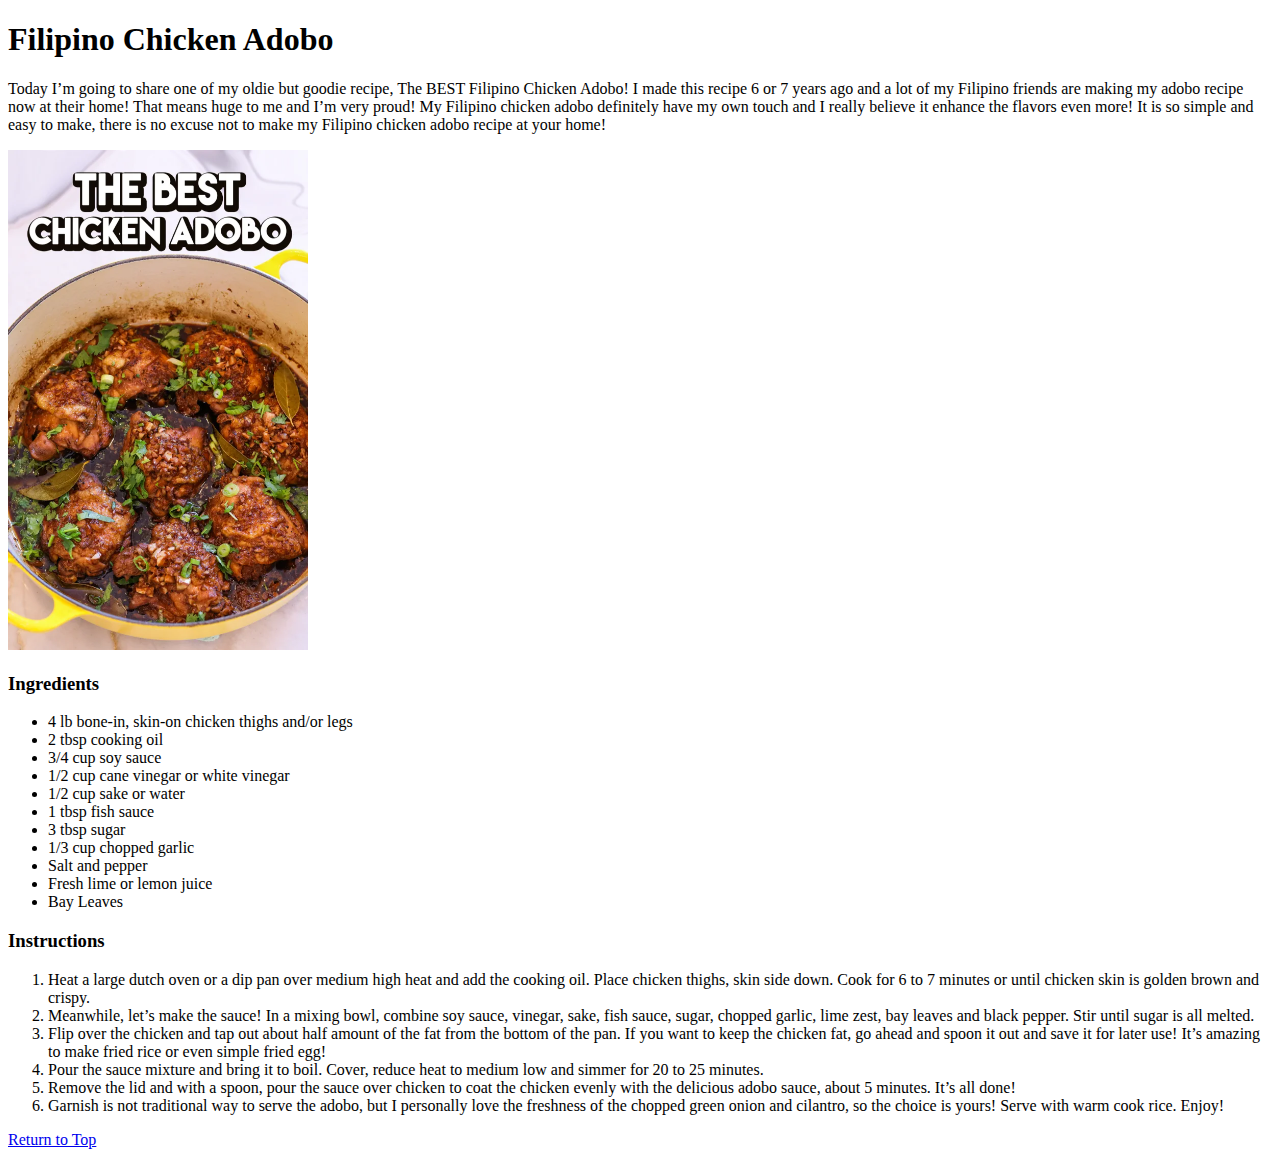
==== recipes/adobo.html @ d7ce8034 "Added content" ====
<!DOCTYPE html>
<html>
<head>
    <meta charset='utf-8'>
    <meta http-equiv='X-UA-Compatible' content='IE=edge'>
    <title>Filipino Chicken Adobo</title>
    <meta name='viewport' content='width=device-width, initial-scale=1'>
    <link rel='stylesheet' type='text/css' media='screen' href='style.css'>
    <script src='main.js'></script>
</head>
<body>
    <h1>Filipino Chicken Adobo</h1>

    <div class="intro">
        <p> Today I’m going to share one of my oldie but goodie recipe, 
            The BEST Filipino Chicken Adobo! I made this recipe 6 or 7 
            years ago and a lot of my Filipino friends are making my adobo 
            recipe now at their home! That means huge to me and I’m very 
            proud! My Filipino chicken adobo definitely have my own touch 
            and I really believe it enhance the flavors even more! It is 
            so simple and easy to make, there is no excuse not to make my 
            Filipino chicken adobo recipe at your home!</p>
    </div>

    <img src="adobo.webp" alt="Filipino Chicken Adobo" height="500" width="300">

    <div class="ingredients">
        <h3>Ingredients</h3>
        <ul>
            <li>4 lb bone-in, skin-on chicken thighs and/or legs</li>
            <li>2 tbsp cooking oil</li>
            <li>3/4 cup soy sauce</li>
            <li>1/2 cup cane vinegar or white vinegar</li>
            <li>1/2 cup sake or water</li>
            <li>1 tbsp fish sauce</li>
            <li>3 tbsp sugar</li>
            <li>1/3 cup chopped garlic</li>
            <li>Salt and pepper</li>
            <li>Fresh lime or lemon juice</li>
            <li>Bay Leaves</li>
        </ul>
    </div>

    <div class="recipe">
        <h3>Instructions</h3>
        <ol>
            <li>Heat a large dutch oven or a dip pan over medium high heat and add the cooking oil. Place chicken thighs, skin side down. Cook for 6 to 7 minutes or until chicken skin is golden brown and crispy.</li>
            <li>Meanwhile, let’s make the sauce!
                In a mixing bowl, combine soy sauce, vinegar, sake, fish sauce, sugar, chopped garlic, lime zest, bay leaves and black pepper. Stir until sugar is all melted.</li>
            <li>Flip over the chicken and tap out about half amount of the fat from the bottom of the pan. If you want to keep the chicken fat, go ahead and spoon it out and save it for later use! It’s amazing to make fried rice or even simple fried egg!</li>
            <li>Pour the sauce mixture and bring it to boil. Cover, reduce heat to medium low and simmer for 20 to 25 minutes.</li>
            <li>Remove the lid and with a spoon, pour the sauce over chicken to coat the chicken evenly with the delicious adobo sauce, about 5 minutes. It’s all done!</li>
            <li>Garnish is not traditional way to serve the adobo, but I personally love the freshness of the chopped green onion and cilantro, so the choice is yours! Serve with warm cook rice. Enjoy!</li>
        </ol>
    </div>

    <a href="adobo.html">Return to Top</a>

</body>
</html>
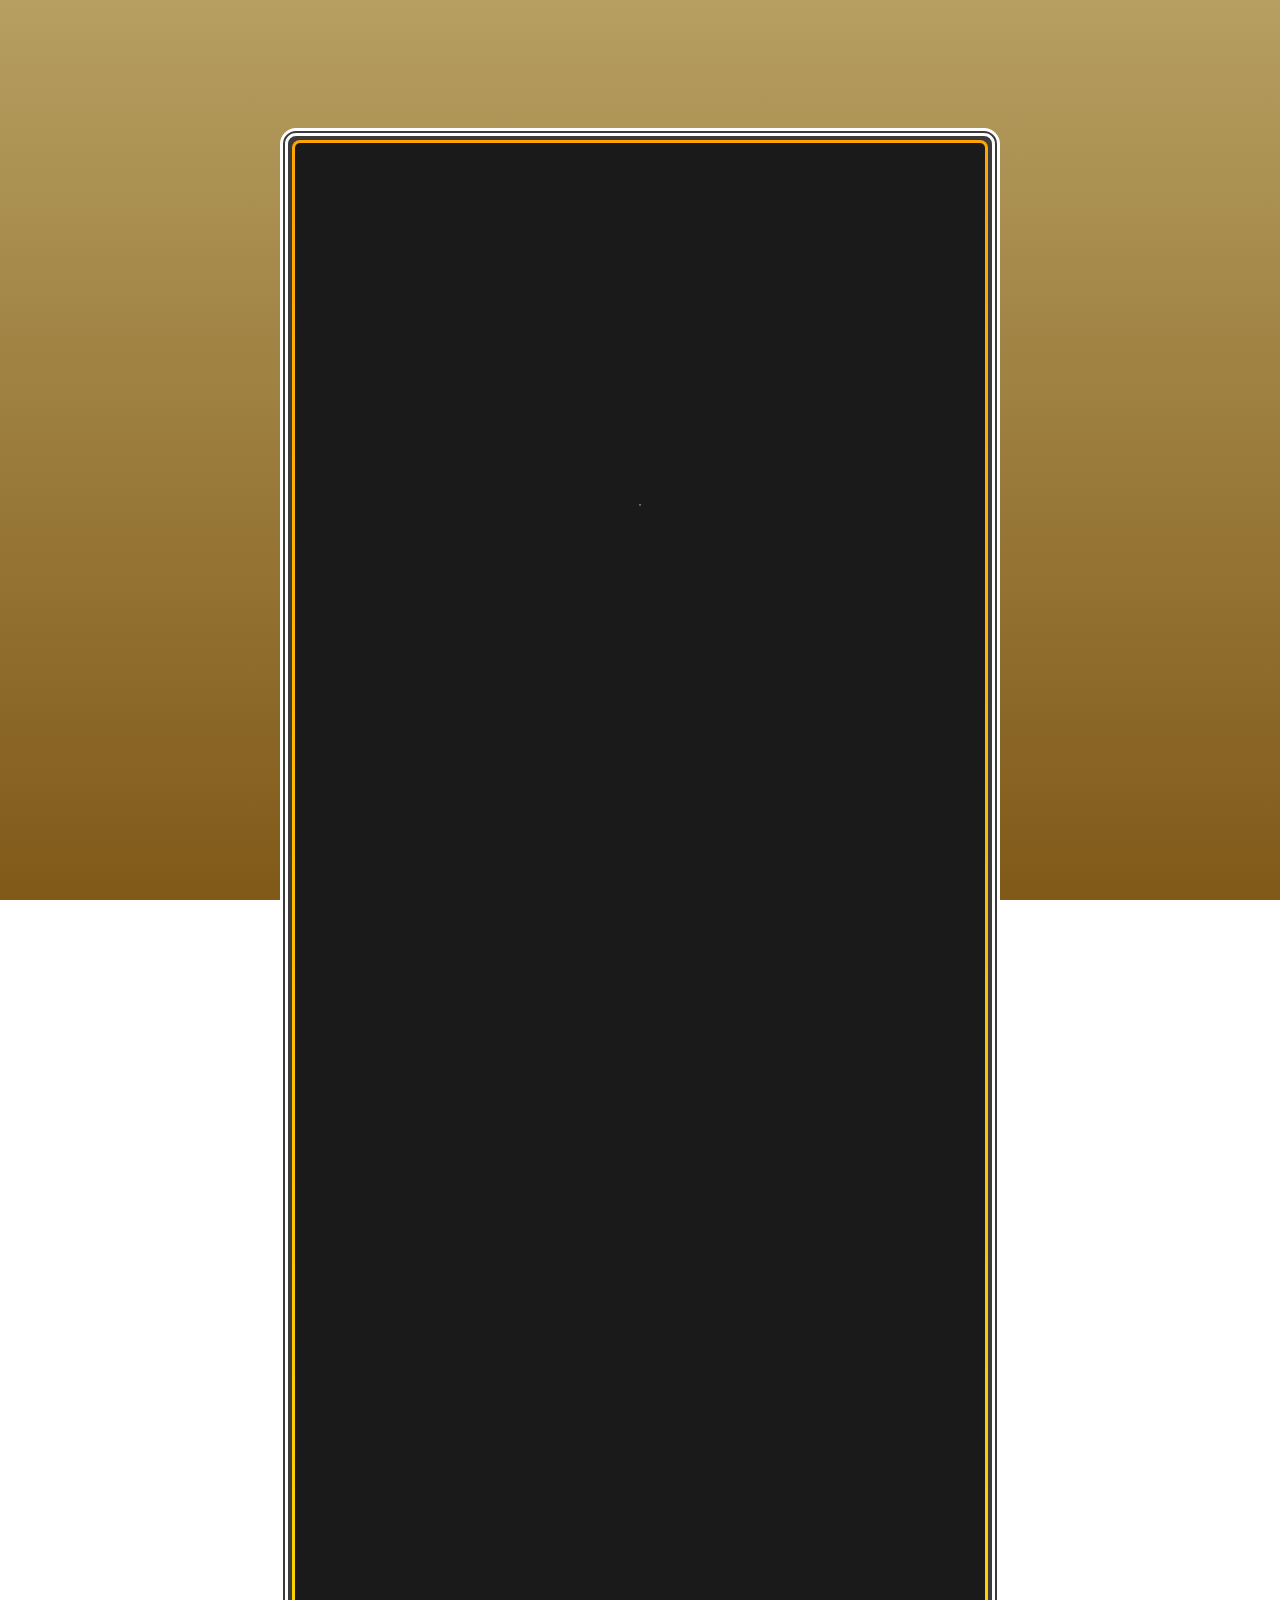
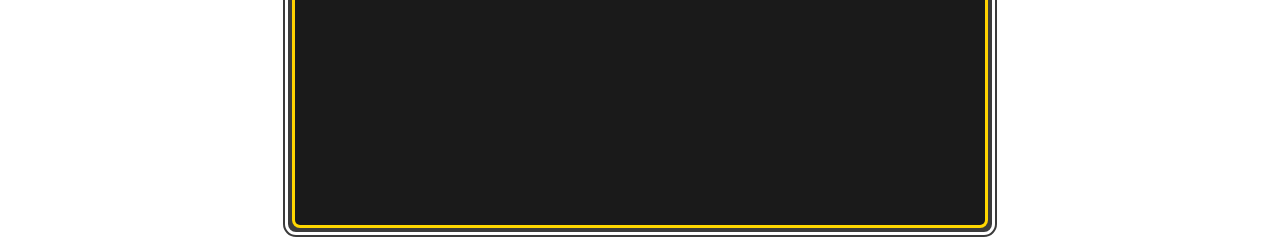
==== commit 3b06c45c: "Added css for recipes" ====
--- a/recipes/adobo.html
+++ b/recipes/adobo.html
@@ -1,60 +1,83 @@
 <!DOCTYPE html>
-<html>
-<head>
-    <meta charset='utf-8'>
-    <meta http-equiv='X-UA-Compatible' content='IE=edge'>
-    <title>Filipino Chicken Adobo</title>
-    <meta name='viewport' content='width=device-width, initial-scale=1'>
-    <link rel='stylesheet' type='text/css' media='screen' href='style.css'>
-    <script src='main.js'></script>
-</head>
-<body>
-    <h1>Filipino Chicken Adobo</h1>
-
-    <div class="intro">
-        <p> Today I’m going to share one of my oldie but goodie recipe, 
-            The BEST Filipino Chicken Adobo! I made this recipe 6 or 7 
-            years ago and a lot of my Filipino friends are making my adobo 
-            recipe now at their home! That means huge to me and I’m very 
-            proud! My Filipino chicken adobo definitely have my own touch 
-            and I really believe it enhance the flavors even more! It is 
-            so simple and easy to make, there is no excuse not to make my 
-            Filipino chicken adobo recipe at your home!</p>
-    </div>
-
-    <img src="adobo.webp" alt="Filipino Chicken Adobo" height="500" width="300">
-
-    <div class="ingredients">
-        <h3>Ingredients</h3>
-        <ul>
-            <li>4 lb bone-in, skin-on chicken thighs and/or legs</li>
-            <li>2 tbsp cooking oil</li>
-            <li>3/4 cup soy sauce</li>
-            <li>1/2 cup cane vinegar or white vinegar</li>
-            <li>1/2 cup sake or water</li>
-            <li>1 tbsp fish sauce</li>
-            <li>3 tbsp sugar</li>
-            <li>1/3 cup chopped garlic</li>
-            <li>Salt and pepper</li>
-            <li>Fresh lime or lemon juice</li>
-            <li>Bay Leaves</li>
-        </ul>
-    </div>
-
-    <div class="recipe">
-        <h3>Instructions</h3>
-        <ol>
-            <li>Heat a large dutch oven or a dip pan over medium high heat and add the cooking oil. Place chicken thighs, skin side down. Cook for 6 to 7 minutes or until chicken skin is golden brown and crispy.</li>
-            <li>Meanwhile, let’s make the sauce!
-                In a mixing bowl, combine soy sauce, vinegar, sake, fish sauce, sugar, chopped garlic, lime zest, bay leaves and black pepper. Stir until sugar is all melted.</li>
-            <li>Flip over the chicken and tap out about half amount of the fat from the bottom of the pan. If you want to keep the chicken fat, go ahead and spoon it out and save it for later use! It’s amazing to make fried rice or even simple fried egg!</li>
-            <li>Pour the sauce mixture and bring it to boil. Cover, reduce heat to medium low and simmer for 20 to 25 minutes.</li>
-            <li>Remove the lid and with a spoon, pour the sauce over chicken to coat the chicken evenly with the delicious adobo sauce, about 5 minutes. It’s all done!</li>
-            <li>Garnish is not traditional way to serve the adobo, but I personally love the freshness of the chopped green onion and cilantro, so the choice is yours! Serve with warm cook rice. Enjoy!</li>
-        </ol>
-    </div>
-
-    <a href="adobo.html">Return to Top</a>
-
-</body>
+<html lang="en">
+    <head>
+        <meta charset="UTF-8">
+        <title>Spicy Beef & Gnocchi</title>
+        <link href = "recipe.css" rel = "stylesheet">
+    </head>
+    <body>
+        <div class = "container">
+            <img class = "image" src = "adobo.jpg"></a>
+            <div class = "content">
+                <div class = "underline"></div>
+                <h1 class = "recipe">Filipino Chicken Adobo</h1>
+                <div class = "description">
+                    Today I’m going to share one of my oldie but goodie recipe, 
+                    The BEST Filipino Chicken Adobo! I made this recipe 6 or 7 
+                    years ago and a lot of my Filipino friends are making my adobo 
+                    recipe now at their home! That means huge to me and I’m very 
+                    proud! My Filipino chicken adobo definitely have my own touch 
+                    and I really believe it enhance the flavors even more! It is 
+                    so simple and easy to make, there is no excuse not to make my 
+                    Filipino chicken adobo recipe at your home
+                    <div class = "info">
+                        <div class = "thymeContainer">
+                            <span class = "clockContainer">
+                                <svg viewBox = "0 0 24 24">
+                                    <path d = "M12 1c6.075 0 11 4.925 11 11s-4.925 11-11 11S1 18.075 1 12 5.925 1 12 1zm0 2a9 9 0 100 18 9 9 0 000-18zm0 3a1 1 0 01.993.883L13 7v4h3a1 1 0 01.117 1.993L16 13h-4a1 1 0 01-.993-.883L11 12V7a1 1 0 011-1z" fill = "gold" fill-rule = "evenodd">
+                                    </path>
+                                </svg>
+                            </span>
+                            <div class = "thyme">
+                                25 minutes
+                            </div>
+                        </div>
+                        <div class = "serparator"></div>
+                        <div class = "servingsContainer">
+                            <div class = "servings">
+                                Servings
+                            </div>
+                            <div class = "servingsAmount">
+                                2
+                            </div>
+                        </div>
+                    </div>
+                </div>
+                <div class = "ingredientsContainer">
+                    <div class = "ingredientsDeco"></div>
+                    <div class = "ingredientsText">Ingredients</div> 
+                    <div class = "ingredientsList">
+                        <ul>
+                            <li>4 lb bone-in, skin-on chicken thighs and/or legs</li>
+                            <li>2 tbsp cooking oil</li>
+                            <li>3/4 cup soy sauce</li>
+                            <li>1/2 cup cane vinegar or white vinegar</li>
+                            <li>1/2 cup sake or water</li>
+                            <li>1 tbsp fish sauce</li>
+                            <li>3 tbsp sugar</li>
+                            <li>1/3 cup chopped garlic</li>
+                            <li>Salt and pepper</li>
+                            <li>Fresh lime or lemon juice</li>
+                            <li>Bay Leaves</li>
+                        </ul>
+                    </div>
+                </div>
+                <div class = "instructionsContainer">
+                    <div class = "instructionsDeco"></div>
+                    <div class = "instructionsText">Instructions</div> 
+                    <div class = "instructionsSteps">
+                        <ol>
+                            <li>Heat a large dutch oven or a dip pan over medium high heat and add the cooking oil. Place chicken thighs, skin side down. Cook for 6 to 7 minutes or until chicken skin is golden brown and crispy.</li>
+                        <li>Meanwhile, let’s make the sauce!
+                            In a mixing bowl, combine soy sauce, vinegar, sake, fish sauce, sugar, chopped garlic, lime zest, bay leaves and black pepper. Stir until sugar is all melted.</li>
+                        <li>Flip over the chicken and tap out about half amount of the fat from the bottom of the pan. If you want to keep the chicken fat, go ahead and spoon it out and save it for later use! It’s amazing to make fried rice or even simple fried egg!</li>
+                        <li>Pour the sauce mixture and bring it to boil. Cover, reduce heat to medium low and simmer for 20 to 25 minutes.</li>
+                        <li>Remove the lid and with a spoon, pour the sauce over chicken to coat the chicken evenly with the delicious adobo sauce, about 5 minutes. It’s all done!</li>
+                        <li>Garnish is not traditional way to serve the adobo, but I personally love the freshness of the chopped green onion and cilantro, so the choice is yours! Serve with warm cook rice. Enjoy!</li>
+                        </ol>
+                    </div>
+                </div>
+            </div>
+        </div>
+    </body>
 </html>--- a/recipes/recipe.css
+++ b/recipes/recipe.css
@@ -0,0 +1,302 @@
+html   {
+    height: 100%;
+    margin: 0;
+}
+
+body   {
+    margin: 0;
+    background: linear-gradient(180deg, rgb(182, 159, 97), rgb(128, 89, 24)) fixed;
+    height: 100%;
+    overflow-anchor: none;
+}
+
+.imageLink {
+    display: flex;
+    justify-content: center;
+}
+
+.image {
+    position: absolute;
+    object-fit: cover;
+    z-index: 2;
+    top: 17em;
+    width: 11em;
+    height: 11em;
+    border-radius: 50%;
+    border: 0.6em double white;
+    background: linear-gradient(to bottom, white, black);
+    background-size: cover;
+    background-origin: border-box;
+    box-shadow: 0 0 0px black;
+    animation: expand 1s forwards, Down 0.75s 0.5s forwards, Up 1s 0.9s forwards;
+    transform: scale(0.01);
+    transition: 0.3s;
+}
+
+.image:hover {
+    height: 11.5em;
+    width: 11.5em;
+}
+
+.container  {
+    position: relative;
+    top: 8em;
+    width: 45em;
+    height: 107em;
+    display: flex;
+    justify-content: center;
+    align-items: center;
+    border: 0.5em double white;
+    margin: 0 auto;
+    box-sizing: border-box;
+    border-radius: 1em;
+    background:rgb(59, 59, 59);
+
+}
+
+.content {
+    position: absolute;
+    width: 99%;
+    height: 99.5%;
+    box-sizing: border-box;
+    background: rgb(29, 29, 29);
+    border: double 0.2em transparent;
+    border-radius: 0.5em;
+    background-image: linear-gradient(rgb(26, 26, 26), rgb(26, 26, 26)), linear-gradient(to bottom, orange, gold);
+    background-origin: border-box;
+    background-clip: content-box, border-box;
+}
+
+.underline  {
+    position: absolute;
+    border-top: 1.4em solid white;
+    border-bottom: 1.4em solid white;
+    border-left: 1.4em solid transparent;
+    border-right: 1.4em solid transparent;
+    margin-top: 0em;
+    left: 50%;
+    transform: translateX(-50%);
+    opacity: 0;
+    animation: appear 0.9s 1.4s forwards, extend 1s 2.2s forwards;
+}
+
+.recipe {
+    position: absolute;
+    left: 50%;
+    transform: translateX(-50%);
+    margin-top: 1.5em;
+    font-size: 1.9em;
+    color: mediumblue;
+    font-family: "Yuji Mai";
+    font-weight: normal;
+    opacity: 0;
+    animation: recipeAppear 1s 3s forwards;
+}
+
+.description {
+    
+    position: relative;
+    color: white;
+    width: 90%;
+    margin: 10em auto 0 auto;
+    font-family: "Amethysta";
+    opacity: 0;
+    animation: fadeIn 2s 3.5s forwards;
+}
+
+.info {
+    width: 70%;
+    height: 2.5em;
+    margin: 1em auto 0 auto;
+    display: flex;
+    align-items: center;
+    justify-content: space-evenly;
+    border: 0.25em double white;
+    border-radius: 2em;
+}
+
+.thymeContainer {
+    display: flex;
+    align-items: center;
+    width: 20%;
+    margin-left: -1em;
+    height: 70%;
+    justify-content: space-between;
+}
+
+.clockContainer {
+    position: absolute;
+    display: flex;
+    flex-direction: row;
+    width: 4.5%;
+}
+
+.thyme {
+    position: absolute;
+    left: 28%;
+}
+
+.serparator {
+    position: absolute;
+    box-sizing: border-box;
+    border: 0.1em solid white;
+    height: 10%;
+}
+
+.servingsContainer {
+    display: flex;
+    align-items: center;
+    justify-content: space-around;
+    flex-direction: row;
+    width: 6.6em;    
+    margin-left: 5em;
+}
+
+.servings {
+    color: lightslategray;
+    font-family: "Comfortaa";
+    font-size: 1.1em;
+}
+
+.servingsAmount {
+    font-size: 1.1em;
+
+}
+
+.ingredientsContainer, .instructionsContainer, .nutritionContainer {
+    position: relative;
+    display: flex;
+    justify-content: center;
+    align-items: center;
+    flex-direction: column;
+    margin-top: 3em;
+}
+.ingredientsDeco, .instructionsDeco, .nutritionDeco {
+    top: 0;
+    height: 0;
+    border-top: 0.8em solid white;
+    border-bottom: 0.8em solid white;
+    border-left: 0.8em solid transparent;
+    border-right: 0.8em solid transparent;
+    opacity: 0;
+    animation: fadeIn 1s 4s forwards, subExtend 1s 4.5s forwards;
+}
+
+.ingredientsText, .instructionsText, .nutritionText {
+    position: absolute;
+    font-size: 1.2em;
+    font-family: "Yuji Mai";
+    top: -0.15em;
+    opacity: 0;
+    animation: fadeIn 1s 5s forwards;
+}
+
+.ingredientsList {
+    color: white;
+    width: 90%;
+    font-family: "Amethysta";
+    line-height: 1.4em;
+    margin-top: 0.5em;
+    opacity: 0;
+    animation: fadeIn 2s 5.5s forwards;
+}
+
+.instructionsSteps {
+    color: white;
+    width: 90%;
+    font-family: "Amethysta";
+    margin-top: 1em;
+    opacity: 0;
+    animation: fadeIn 2s 5.5s forwards;
+}
+
+.instructionsSteps li {
+    margin-bottom: 1.5em;
+}
+
+.nutritionCase {
+    display: flex;
+    flex-direction: row;
+    justify-content: center;
+    width: 80%;
+    height: 100%;
+    margin: 2em 2em 0 0;
+    opacity: 0;
+    animation: fadeIn 2s 5.5s forwards;
+}
+
+.nutrition1 {
+    color: white;
+    list-style-type: none;
+    color: lightslategray;
+    font-family: "Comfortaa";
+}
+
+.nutrition2 {
+    color: white;
+    color: lightslategray;
+    list-style-type: none;
+    font-family: "Comfortaa";
+    margin-left: 8em;
+}
+.nutrition1Info, .nutrition2Info {
+    color: white;
+    list-style-type: none;
+    font-family: "Amethysta";
+    font-size: 0.9em;
+    margin-left: 2.5em;
+}
+
+.nutrition1 li, .nutrition2 li {
+    margin-bottom: 0.67em;
+}
+
+.nutrition1Info li, .nutrition2Info li {
+    margin-bottom: 0.75em;
+}
+
+@keyframes expand {
+    from {transform: scale(0.01)} to {transform: scale(1)};
+}
+@keyframes Down {
+    100% {top: 19em};
+}
+@keyframes Up {
+    100% {top: -7em};
+    from {box-shadow: 0 0 0px black} to {box-shadow: 0 0 2.5em black};
+}
+@keyframes appear {
+    from {opacity: 0} to {opacity: 1};
+    from {margin-top: 0em} to {margin-top: 6em};
+
+}
+@keyframes extend {
+    from {width: 0%} to {width: 70%};
+}
+@keyframes subExtend{
+    from  {width: 0%} to {width: 50%};
+}
+@keyframes recipeAppear{
+    from {margin-top: 1.5em} to {margin-top: 3.1em};
+    from {opacity: 0} to {opacity: 1};
+}
+@keyframes fadeIn {
+    from {opacity: 0} to {opacity: 1};
+}
+
+@font-face {
+    font-family: "Yuji Mai";
+    src: url(resources/yujiMai.ttf);   
+}
+@font-face {
+    font-family: "Comfortaa";
+    src: url(resources/comfortaa.ttf);   
+}
+@font-face {
+    font-family: "Arvo";
+    src: url(resources/arvo.ttf);
+}
+@font-face {
+    font-family: "Amethysta";
+    src: url(resources/amethysta.ttf)
+}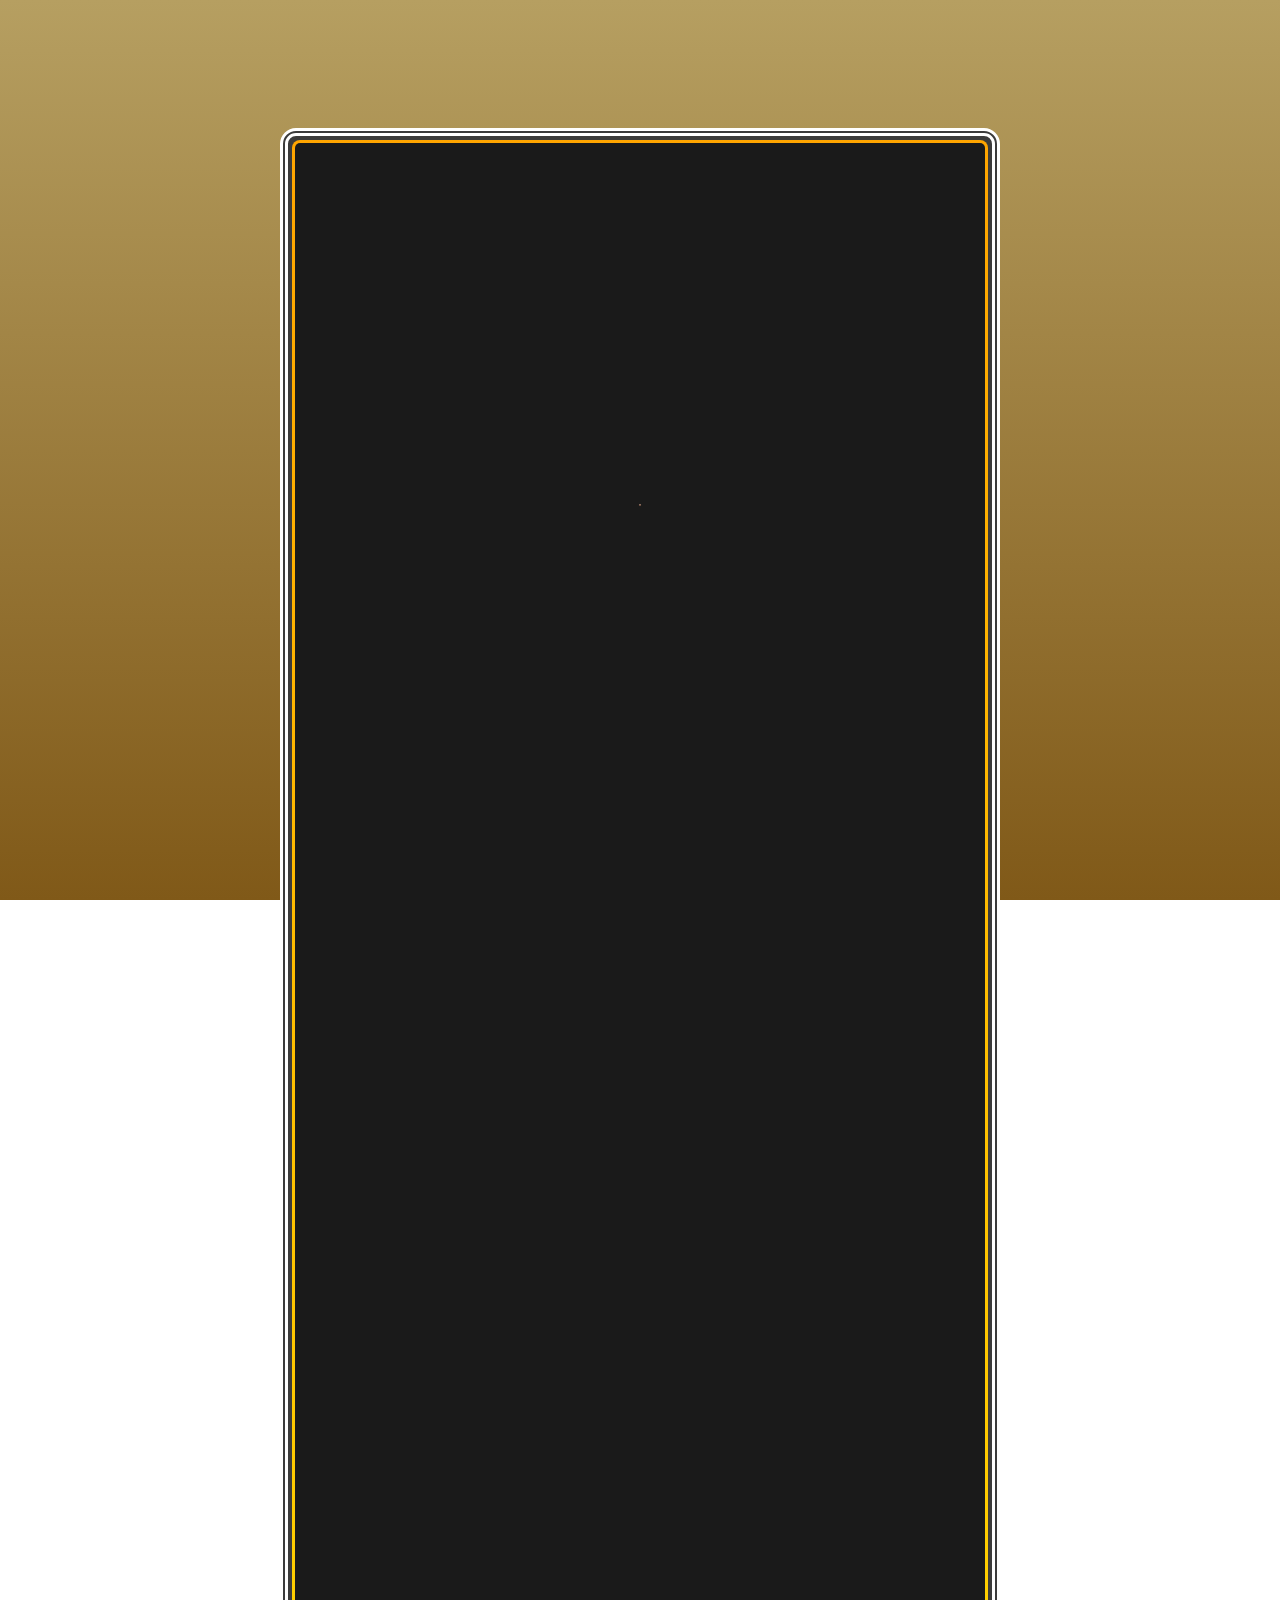
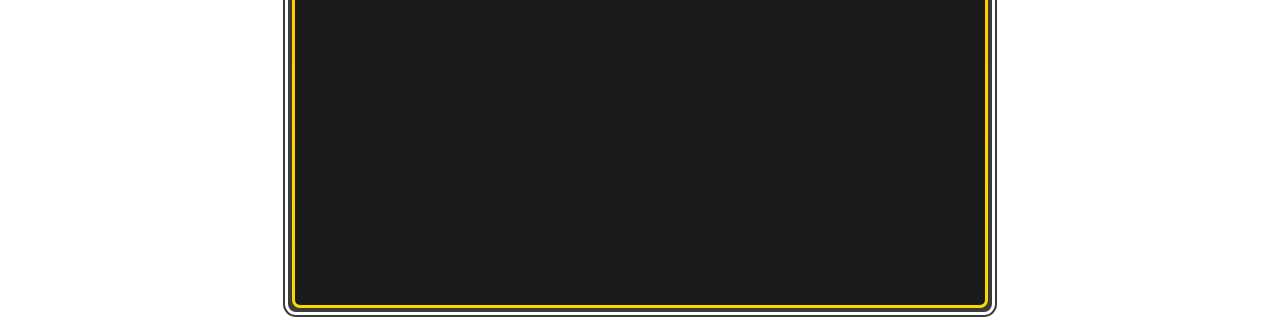
==== commit bf9816ab: "added resources" ====
--- a/recipes/adobo.html
+++ b/recipes/adobo.html
@@ -10,7 +10,7 @@
             <img class = "image" src = "adobo.jpg"></a>
             <div class = "content">
                 <div class = "underline"></div>
-                <h1 class = "recipe">Filipino Chicken Adobo</h1>
+                <h1 class = "recipe">Chicken Adobo</h1>
                 <div class = "description">
                     Today I’m going to share one of my oldie but goodie recipe, 
                     The BEST Filipino Chicken Adobo! I made this recipe 6 or 7 
--- a/recipes/recipe.css
+++ b/recipes/recipe.css
@@ -17,11 +17,9 @@
 
 .image {
     position: absolute;
-    object-fit: cover;
     z-index: 2;
     top: 17em;
     width: 11em;
-    height: 11em;
     border-radius: 50%;
     border: 0.6em double white;
     background: linear-gradient(to bottom, white, black);
@@ -34,7 +32,6 @@
 }
 
 .image:hover {
-    height: 11.5em;
     width: 11.5em;
 }
 
@@ -42,7 +39,7 @@
     position: relative;
     top: 8em;
     width: 45em;
-    height: 107em;
+    height: 112em;
     display: flex;
     justify-content: center;
     align-items: center;
@@ -85,8 +82,8 @@
     left: 50%;
     transform: translateX(-50%);
     margin-top: 1.5em;
-    font-size: 1.9em;
-    color: mediumblue;
+    font-size: 2.7em;
+    color: goldenrod;
     font-family: "Yuji Mai";
     font-weight: normal;
     opacity: 0;
@@ -196,9 +193,23 @@
     width: 90%;
     font-family: "Amethysta";
     line-height: 1.4em;
-    margin-top: 0.5em;
+    margin: 0.5em 0 1em 0;
     opacity: 0;
     animation: fadeIn 2s 5.5s forwards;
+}
+
+.padThaiSauce {
+    position: absolute;
+    font-family: "Comfortaa";
+    margin: 0.3em 0 0 1em;
+    color:rgb(218, 167, 28);
+    font-size: 1.2em;
+}
+
+.padThaiSauceIngredients {
+    position: relative;
+    top: 1.9em;
+    font-family: "Amethysta";
 }
 
 .instructionsSteps {
@@ -217,10 +228,9 @@
 .nutritionCase {
     display: flex;
     flex-direction: row;
-    justify-content: center;
     width: 80%;
     height: 100%;
-    margin: 2em 2em 0 0;
+    margin-top: 2em;
     opacity: 0;
     animation: fadeIn 2s 5.5s forwards;
 }
@@ -277,7 +287,7 @@
     from  {width: 0%} to {width: 50%};
 }
 @keyframes recipeAppear{
-    from {margin-top: 1.5em} to {margin-top: 3.1em};
+    from {margin-top: 1.5em} to {margin-top: 1.9em};
     from {opacity: 0} to {opacity: 1};
 }
 @keyframes fadeIn {
@@ -286,17 +296,17 @@
 
 @font-face {
     font-family: "Yuji Mai";
-    src: url(resources/yujiMai.ttf);   
+    src: url(../resources/yujiMai.ttf);   
 }
 @font-face {
     font-family: "Comfortaa";
-    src: url(resources/comfortaa.ttf);   
+    src: url(../resources/comfortaa.ttf);   
 }
 @font-face {
     font-family: "Arvo";
-    src: url(resources/arvo.ttf);
+    src: url(../resources/arvo.ttf);
 }
 @font-face {
     font-family: "Amethysta";
-    src: url(resources/amethysta.ttf)
+    src: url(../resources/amethysta.ttf)
 }